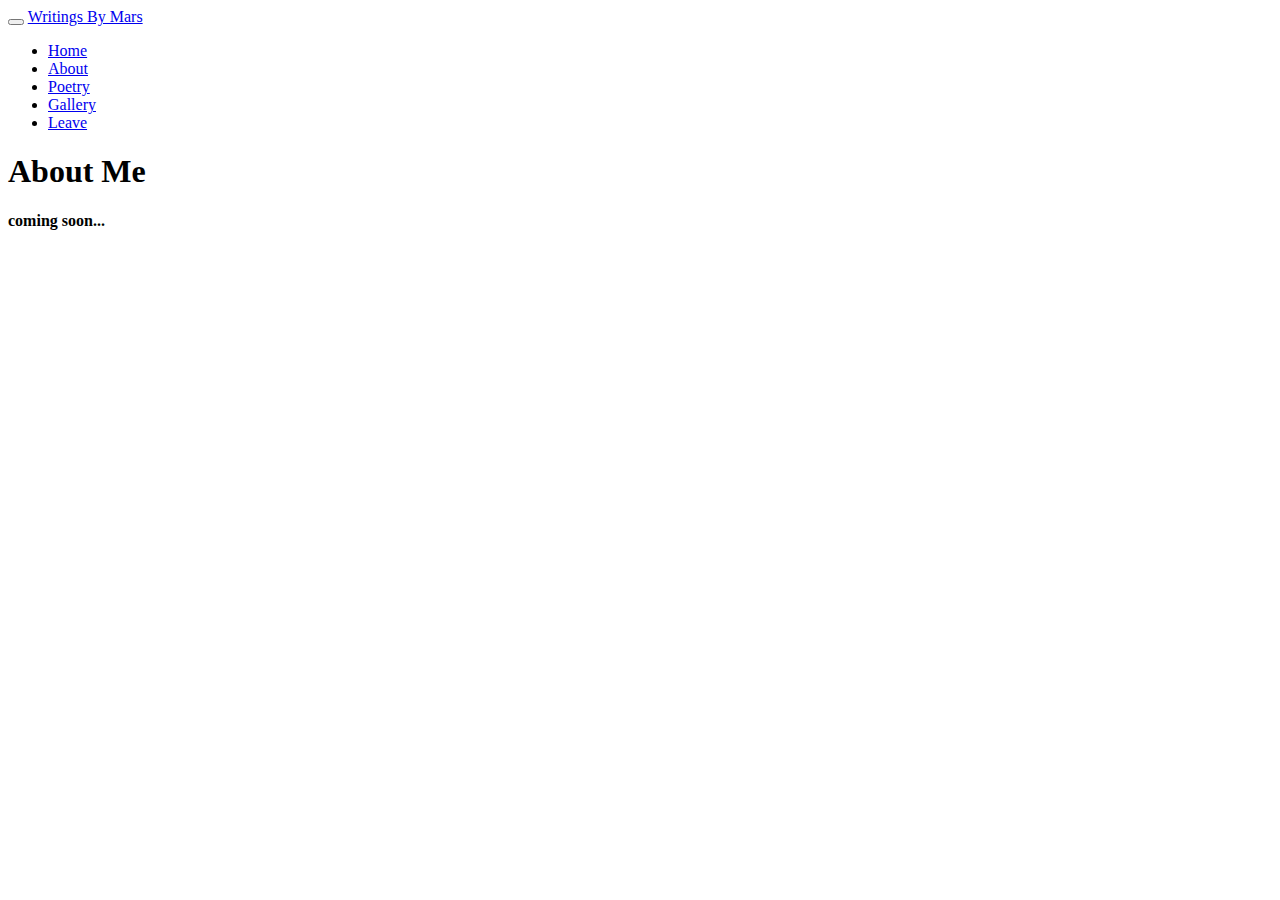
==== about.html @ 782d35fc "alot" ====
<!DOCTYPE html>
<html lang="en">
<head>

<meta charset="UTF-8">
<meta http-equiv="X-UA-Compatible" content="IE=Edge">
<meta name="description" content="">
<meta name="keywords" content="">
<meta name="author" content="">
<meta name="viewport" content="width=device-width, initial-scale=1, maximum-scale=1">

<link rel="apple-touch-icon" sizes="180x180" href="./favicon_io/apple-touch-icon.png">
<link rel="icon" type="image/png" sizes="32x32" href="./favicon_io/favicon-32x32.png">
<link rel="icon" type="image/png" sizes="16x16" href="./favicon_io/favicon-16x16.png">
<link rel="manifest" href="./favicon_io/site.webmanifest">


<title>Writings By Mars</title>

<link rel="stylesheet" href="css/bootstrap.min.css" type="text/css">
<link rel="stylesheet" href="css/font-awesome.min.css">
<link rel="stylesheet" href="css/tester.css"  type="text/css" media="all"> 
<!-- Main css -->
<!--<link rel="stylesheet" href="css/style1.css"> -->
<link href="https://fonts.googleapis.com/css?family=Lora|Merriweather:300,400" rel="stylesheet">
<link rel="preconnect" href="https://fonts.googleapis.com">
<link rel="preconnect" href="https://fonts.gstatic.com" crossorigin>
<link href="https://fonts.googleapis.com/css2?family=Playfair+Display&display=swap" rel="stylesheet">


</head>
<body > 
<section>
<!-- Navigation section  -->

<div class="navbar navbar-default navbar-static-top" role="navigation">
     <div class="container">

          <div class="navbar-header">
               <button class="navbar-toggle" data-toggle="collapse" data-target=".navbar-collapse">
                    <span class="icon icon-bar"></span>
                    <span class="icon icon-bar"></span>
                    <span class="icon icon-bar"></span>
               </button>
               <a href="mainpage.html" class="navbar-brand">Writings By Mars</a>
          </div>
          <div class="collapse navbar-collapse">
               <ul class="nav navbar-nav navbar-right">
                    <li class="active"><a href="mainpage.html">Home</a></li>
                    <li><a href="about.html">About</a></li>
                    <li><a href="poetry.html">Poetry</a></li>
                    <li><a href="gallery.html">Gallery</a></li>
                    <li><a href="index.html">Leave</a></li>
               </ul>
          </div>
     </div>
</div>
<section id="home" class="main-home parallax-section">
     <div class="overlay"></div>
     <div id="particles-js"></div>
     <div class="container">
          <div class="row">

               <div class="col-md-12 col-sm-12">
                    <h1>About Me</h1>
                    <h4>coming soon...</h4>
               </div>

          </div>
     </div>
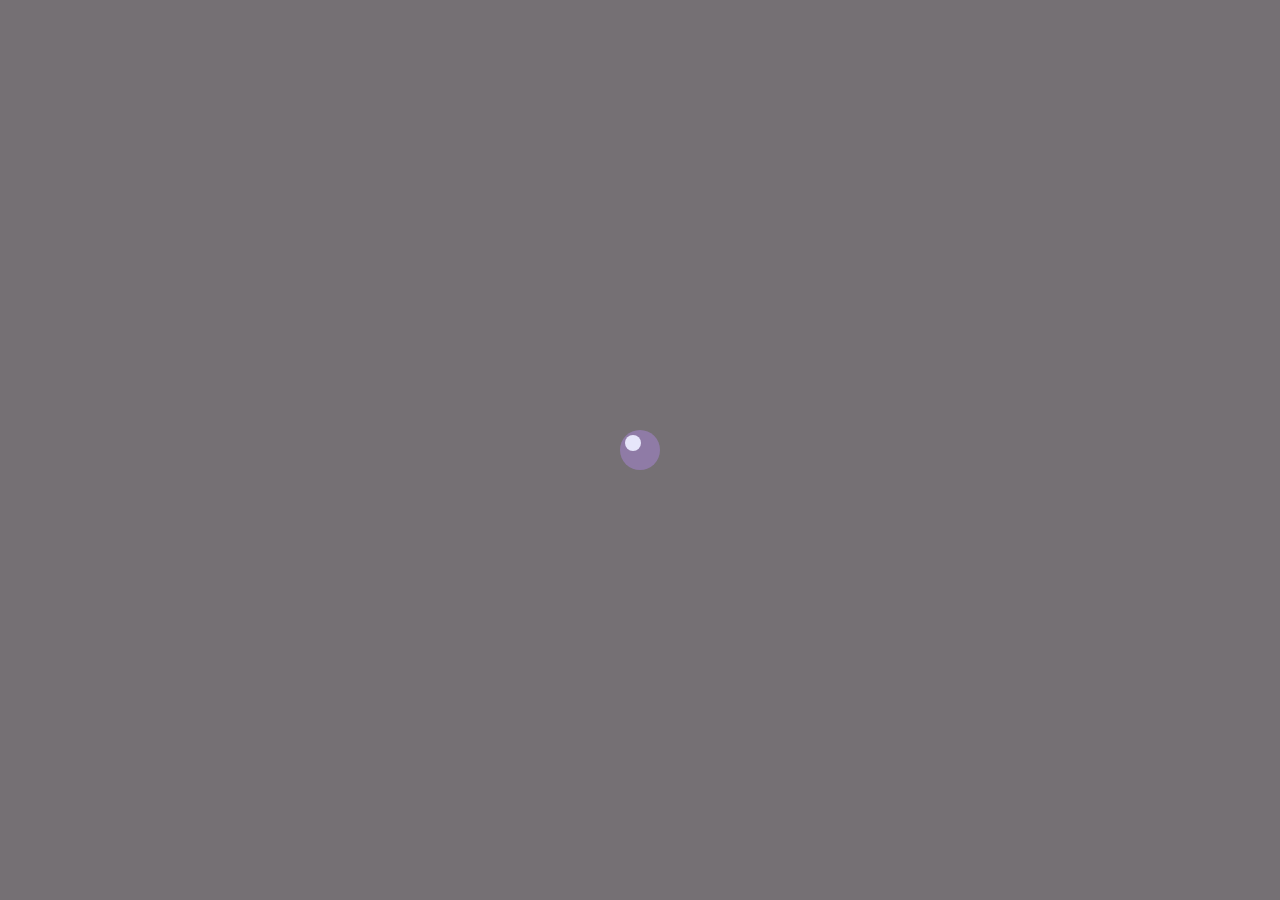
==== commit 2cc11274: "aaa" ====
--- a/about.html
+++ b/about.html
@@ -1,7 +1,7 @@
 <!DOCTYPE html>
 <html lang="en">
 <head>
-
+<meta name="viewport" content="width=device-width, initial-scale=.5, maximum-scale=12.0, minimum-scale=.25, user-scalable=yes"/>
 <meta charset="UTF-8">
 <meta http-equiv="X-UA-Compatible" content="IE=Edge">
 <meta name="description" content="">
@@ -30,6 +30,11 @@
 
 </head>
 <body > 
+     <div class="preloader">
+     <div class="sk-spinner sk-spinner-wordpress">
+          <span class="sk-inner-circle"></span>
+     </div>
+</div>
 <section>
 <!-- Navigation section  -->
 
--- a/css/tester.css
+++ b/css/tester.css
@@ -0,0 +1,690 @@
+@charset "utf-8";
+/*
+Template Name: Geodarn
+Author: <a href="http://www.os-templates.com/">OS Templates</a>
+Author URI: http://www.os-templates.com/
+Licence: Free to use under our free template licence terms
+Licence URI: http://www.os-templates.com/template-terms
+File: Layout CSS
+*/
+
+@import url("fontawesome-4.6.3.min.css");
+@import url("font-awesome.min.css");
+@import url("custom.flexslider.css");
+@import url("framework.css");
+@import url("bootstrap.min.css");
+
+/* Rows
+--------------------------------------------------------------------------------------------------------------- */
+.row0, .row0 a{}
+.row1{border-bottom:1px solid;}
+.row2, .row2 a{}
+.row3, .row3 {padding-top: 40px; padding-bottom: 40px;}
+.row4, .row4 a{}
+.row5, .row5 a{}
+
+
+/* Header
+--------------------------------------------------------------------------------------------------------------- */
+
+
+html{
+  -webkit-font-smoothing: antialiased;
+}
+
+a {
+  color: #4d638c;
+  -webkit-transition: 0.5s;
+  -o-transition: 0.5s;
+  transition: 0.5s;
+  text-decoration: none !important;
+}
+a:hover, a:active, a:focus {
+  color: #4d638c;
+  outline: none;
+}
+
+* {
+  -webkit-box-sizing: border-box;
+  -moz-box-sizing: border-box;
+  box-sizing: border-box;
+}
+
+*:before,
+*:after {
+  -webkit-box-sizing: border-box;
+  -moz-box-sizing: border-box;
+  box-sizing: border-box;
+}
+/*---------------------------------------
+    Home section              
+-----------------------------------------*/
+
+#home {
+    background-size: cover;
+    background-position: center center;
+    color: #ffffff;
+    display: -webkit-box;
+    display: -webkit-flex;
+     display: -ms-flexbox;
+    display: flex;
+    -webkit-box-align: center;
+    -webkit-align-items: center;
+    -ms-flex-align: center;
+     align-items: center;
+    position: relative;
+    text-align: center;
+    font-family: 'Merriweather', serif;
+  font-size: 10px;
+  font-weight: bold;
+}
+
+.main-home {
+  background: url('../images/background2.jpg') no-repeat;
+  height: 50vh;
+}
+
+.main-about {
+  background: url('../images/about-bg.jpg') no-repeat;
+}
+
+.main-single-post {
+  background: url('../images/single-post-bg.jpg') no-repeat;
+}
+
+.main-gallery {
+  background: url('../images/gallery-bg.jpg') no-repeat;
+}
+
+.main-contact {
+  background: url('../images/contact-bg.jpg') no-repeat;
+}
+
+#particles-js {
+  position: absolute;
+  width: 100%;
+  height: 50vh;
+  top: 0;
+  left: 0;
+}
+
+#home h4 {
+  color: #8f7ba6;
+}
+
+#home .btn {
+  background: #ffffff;
+  border: 2px solid #ffffff;
+  border-radius: 100px;
+  color: #444;
+  font-family: 'Merriweather', serif;
+  font-size: 10px;
+  font-weight: bold;
+  letter-spacing: 2px;
+  text-transform: uppercase;
+  padding: 13px 22px;
+  margin-top: 42px;
+  transition: all 0.4s ease-in-out;
+}
+
+#home .btn:hover {
+  background: transparent;
+  border-color: #ffffff;
+  color: #ffffff;
+}
+.overlay {
+  background: rgba(0,0,0,0.7 );
+  width: 100%;
+  height: 100vh;
+  position: absolute;
+  top: 0;
+  left: 0;
+  right: 0;
+  bottom: 0;
+}
+.parallax-section {
+  background-attachment: fixed !important;
+  background-size: cover !important;
+  overflow: hidden;
+}
+
+/*---------------------------------------
+   About section              
+-----------------------------------------*/
+
+#about .col-md-6 {
+  padding-top: 22px;
+  padding-bottom: 32px;
+}
+
+#about .col-md-6 img {
+  padding: 22px 0px 22px 22px;
+}
+
+#about .col-md-4 {
+  padding-bottom: 32px;
+}
+
+#about .col-md-4 img {
+  padding-top: 12px;
+}
+
+
+
+
+/* Page Intro
+--------------------------------------------------------------------------------------------------------------- */
+#pageintro{padding:150px 0;}
+
+#pageintro li article{display:block; max-width:75%; margin:0 auto; text-align:center;}
+#pageintro li article *{margin:0;}
+
+#pageintro li p:first-of-type{margin-bottom:10px; font-style:italic;}
+#pageintro li .heading{margin-bottom:30px; font-size:3rem; word-wrap:break-word;}
+#pageintro li p:nth-of-type(2){line-height:1.5rem;}
+#pageintro li footer{margin-top:40px;}
+
+
+/* Content Area
+--------------------------------------------------------------------------------------------------------------- 
+/*.container{padding:80px 0;}
+
+/* Content 
+.container .content{} */
+
+.services{}
+.services li{margin-bottom:30px;}/* Adds bottom margin to the first three elements only */
+.services article{position:relative; padding:20px 20px 50px; border-bottom:2px solid; text-align:center;}
+.services article .txtwrap{padding:20px; border:1px solid;}
+.services article .txtwrap *{margin:0;}
+.services article .txtwrap i{margin-bottom:50px;}
+.services article .txtwrap .heading{margin-bottom:20px; font-size:1.2rem;}
+.services article footer{display:block; position:absolute; bottom:0; left:0; width:100%; line-height:1;}
+.services article footer a{display:block; width:100%; padding:8px 0; opacity:0;}
+.services article:hover footer a, .services .active article footer a{opacity:1;}
+
+/* Comments 
+#comments ul{margin:0 0 40px 0; padding:0; list-style:none;}
+#comments li{margin:0 0 10px 0; padding:15px;}
+#comments .avatar{float:right; margin:0 0 10px 10px; padding:3px; border:1px solid;}
+#comments address{font-weight:bold;}
+#comments time{font-size:smaller;}
+#comments .comcont{display:block; margin:0; padding:0;}
+#comments .comcont p{margin:10px 5px 10px 0; padding:0;}
+
+#comments form{display:block; width:100%;}
+#comments input, #comments textarea{width:100%; padding:10px; border:1px solid;}
+#comments textarea{overflow:auto;}
+#comments div{margin-bottom:15px;}
+#comments input[type="submit"], #comments input[type="reset"]{display:inline-block; width:auto; min-width:150px; margin:0; padding:8px 5px; cursor:pointer;}
+
+/* Sidebar 
+.container .sidebar{}
+
+.sidebar .sdb_holder{margin-bottom:50px;}
+.sidebar .sdb_holder:last-child{margin-bottom:0;} */
+
+
+/* Footer
+--------------------------------------------------------------------------------------------------------------- */
+#footer{padding:80px 0;}
+
+#footer form{display:block; position:relative; width:100%;}
+#footer form legend{display:block; margin-bottom:5px;}
+#footer form div{position:relative;}
+#footer input, #footer button{display:block; height:36px; border:none;}
+#footer input{width:100%; min-width:180px; padding:5px 40px 5px 15px;}
+#footer button{position:absolute; top:1px; right:1px; width:32px; height:34px; font-size:16px; cursor:pointer;}
+#footer button em{display:none;}
+
+
+
+/* Breadcrumb */
+#breadcrumb{padding:120px 0 15px;}
+#breadcrumb ul{margin:0; padding:0; list-style:none; text-transform:uppercase;}
+#breadcrumb li{display:inline-block; margin:0 6px 0 0; padding:0;}
+#breadcrumb li a{display:block; position:relative; margin:0; padding:0 12px 0 0; font-size:12px;}
+#breadcrumb li a::after{top:3px; right:0; content:"\f101";}
+#breadcrumb li:last-child a{margin:0; padding:0;}
+#breadcrumb li:last-child a::after{display:none;}
+
+
+/* Pagination */
+.pagination{display:block; width:100%; text-align:center; clear:both;}
+.pagination li{display:inline-block; margin:0 2px 0 0;}
+.pagination li:last-child{margin-right:0;}
+.pagination a, .pagination strong{display:block; padding:8px 11px; border:1px solid; background-clip:padding-box; font-weight:normal;}
+
+
+/* Tables
+--------------------------------------------------------------------------------------------------------------- */
+table, th, td{border:1px solid; border-collapse:collapse; vertical-align:top;}
+table, th{table-layout:auto;}
+table{width:100%; margin-bottom:15px;}
+th, td{padding:5px 8px;}
+td{border-width:0 1px;}
+
+
+/* Gallery
+--------------------------------------------------------------------------------------------------------------- */
+#gallery{display:block; width:100%; margin-bottom:50px;}
+#gallery figure figcaption{display:block; width:100%; clear:both;}
+#gallery li{margin-bottom:30px;}
+
+
+/* Font Awesome Social Icons
+--------------------------------------------------------------------------------------------------------------- */
+.faico{margin:0; padding:0; list-style:none;}
+.faico li{display:inline-block; float:left; margin:0 10px 0 0; padding:0; line-height:normal;}
+.faico li:last-child{margin-right:0;}
+.faico a{display:block; font-size:14px; text-align:center;}
+
+.faico a{color:inherit; background-color:transparent;}
+.faicon-dribble:hover{color:#EA4C89;}
+.faicon-facebook:hover{color:#3B5998;}
+.faicon-google-plus:hover{color:#DB4A39;}
+.faicon-linkedin:hover{color:#0E76A8;}
+.faicon-pinterest:hover{color:#C8232C;}
+.faicon-rss:hover{color:#EE802F;}
+.faicon-twitter:hover{color:#00ACEE;}
+
+
+/* ------------------------------------------------------------------------------------------------------------ */
+/* ------------------------------------------------------------------------------------------------------------ */
+/* ------------------------------------------------------------------------------------------------------------ */
+/* ------------------------------------------------------------------------------------------------------------ */
+/* ------------------------------------------------------------------------------------------------------------ */
+
+
+/* Colours
+--------------------------------------------------------------------------------------------------------------- */
+body{color:#A6A6A6; background-color:#26272B;}
+a{color:#8f7ba6;}
+a:active, a:focus{background:transparent;}/* IE10 + 11 Bugfix - prevents grey background */
+hr, .borderedbox{border-color:#D7D7D7;}
+label span{color:#FF0000; background-color:inherit;}
+input:focus, textarea:focus, *:required:focus{border-color:#8f7ba6;}
+.overlay2{color:#FFFFFF; background-color:inherit;}
+.overlay2::after{color:inherit; background-color:rgba(0,0,0,.55);}
+
+.btn, .btn.inverse:hover{color:#FFFFFF; background-color:#8f7ba6; border-color:#8f7ba6;}
+.btn:hover, .btn.inverse{color:inherit; background-color:transparent; border-color:inherit;}
+
+
+/* Rows */
+.row0, .row0 a{}
+.row1{border-color:rgba(255,255,255,.1);}
+.row2{color:#A6A6A6;}
+.row3{color:#261c0a; background-color:#757074;}
+.row4.overlay{color:#A6A6A6; background-color:#151517;}
+.row5, .row5 a{color:#A6A6A6; background-color:#26272B;}
+
+
+/* Header */
+#header #logo a{color:inherit;}
+
+
+/* Content Area */
+.services article{color:inherit; border-color:#8f7ba6;}
+.services article .txtwrap{border-color:transparent;}
+.services article:hover .txtwrap, .services .active article .txtwrap{color:#FFFFFF; border-color:#D7D7D7;}
+.services article footer a{color:#000; background-color:#8f7ba6;}
+
+#shout .heading{color:#FFFFFF; background:inherit;}
+
+
+footer-container .footer-container {
+    background: #000;
+    color: #ffffff;
+    padding: 80px 0px;
+    position: relative;
+    font-family: 'Merriweather', serif;
+}
+
+footer-container .footer-container .col-md-4 .fa {
+  color: #ffffff;
+  padding-right: 8px;
+}
+
+footer-container .footer-container hr {
+  border-color: #121212;
+  margin-top: 62px;
+  margin-bottom: 42px;
+}
+
+footer-container .footer-container .footer-copyright {
+  padding-top: 12px;
+}
+
+
+
+/* Tables + Comments */
+table, th, td, #comments .avatar, #comments input, #comments textarea{border-color:#D7D7D7;}
+#comments input:focus, #comments textarea:focus, #comments *:required:focus{border-color:#8f7ba6;}
+th{color:#FFFFFF; background-color:#373737;}
+tr, #comments li, #comments input[type="submit"], #comments input[type="reset"]{color:inherit; background-color:#FBFBFB;}
+tr:nth-child(even), #comments li:nth-child(even){color:inherit; background-color:#F7F7F7;}
+table a, #comments a{background-color:inherit;}
+
+
+/* ------------------------------------------------------------------------------------------------------------ */
+/* ------------------------------------------------------------------------------------------------------------ */
+/* ------------------------------------------------------------------------------------------------------------ */
+/* ------------------------------------------------------------------------------------------------------------ */
+/* ------------------------------------------------------------------------------------------------------------ */
+
+
+/* Media Queries
+--------------------------------------------------------------------------------------------------------------- */
+@-ms-viewport{width:device-width;}
+
+
+/* Max Wrapper Width - Laptop, Desktop etc.
+--------------------------------------------------------------------------------------------------------------- */
+@media screen and (min-width:978px){
+	.hoc{max-width:978px;}
+}
+
+/*---------------------------------------
+    Preloader section              
+-----------------------------------------*/
+
+.preloader {
+  position: fixed;
+  top: 0;
+  left: 0;
+  width: 100%;
+  height: 100%;
+  z-index: 99999;
+  display: flex;
+  flex-flow: row nowrap;
+  justify-content: center;
+  align-items: center;
+  background: none repeat scroll 0 0 #757074;
+}
+
+.sk-spinner-wordpress.sk-spinner {
+  background-color: #8f7ba6;
+  width: 40px;
+  height: 40px;
+  border-radius: 40px;
+  position: relative;
+  -webkit-animation: sk-innerCircle 1s linear infinite;
+  animation: sk-innerCircle 1s linear infinite; 
+}
+
+.sk-spinner-wordpress .sk-inner-circle {
+  display: block;
+  background-color: lavender;
+  width: 16px;
+  height: 16px;
+  position: absolute;
+  border-radius: 8px;
+  top: 5px;
+  left: 5px; 
+}
+
+@-webkit-keyframes sk-innerCircle {
+  0% {
+    -webkit-transform: rotate(0);
+            transform: rotate(0); }
+
+  100% {
+    -webkit-transform: rotate(360deg);
+            transform: rotate(360deg); } }
+
+@keyframes sk-innerCircle {
+  0% {
+    -webkit-transform: rotate(0);
+            transform: rotate(0); }
+
+  100% {
+    -webkit-transform: rotate(360deg);
+            transform: rotate(360deg); } }
+
+
+/* Mobile Devices
+--------------------------------------------------------------------------------------------------------------- */
+@media screen and (max-width:900px){
+	.hoc{max-width:90%;}
+
+	#header{padding:30px 0 15px;}
+	#header #logo{margin:0;}
+
+	#mainav{}
+	#mainav ul{display:none;}
+	#mainav form{display:block;}
+
+	#breadcrumb{}
+
+	.container{}
+	#comments input[type="reset"]{margin-top:10px;}
+	.pagination li{display:inline-block; margin:0 5px 5px 0;}
+
+	#footer{}
+
+	#copyright{}
+	#copyright p:first-of-type{margin-bottom:10px;}
+}
+
+
+@media screen and (max-width:750px){
+	.imgl, .imgr{display:inline-block; float:none; margin:0 0 10px 0;}
+	.fl_left, .fl_right{display:block; float:none;}
+	.one_half, .one_third, .two_third, .one_quarter, .two_quarter, .three_quarter{display:block; float:none; width:auto; margin:0 0 30px 0; padding:0;}
+
+	#topbar, #header{text-align:center;}
+
+	#header #logo{margin-bottom:15px;}
+
+	#shout footer{margin-bottom:0;}
+
+	#footer{padding-bottom:50px;}
+}
+
+
+/* Other
+--------------------------------------------------------------------------------------------------------------- */
+@media screen and (max-width:650px){
+	.scrollable{display:block; width:100%; margin:0 0 30px 0; padding:0 0 15px 0; overflow:auto; overflow-x:scroll;}
+	.scrollable table{margin:0; padding:0; white-space:nowrap;}
+
+	.inline li{display:block; margin-bottom:10px;}
+	.pushright li{margin-right:0;}
+
+	.font-x2{font-size:1.4rem;}
+	.font-x3{font-size:1.6rem;}
+
+	#pageintro li article{max-width:none; width:100%;}
+	#pageintro li .heading{font-size:1.6rem;}
+}
+
+
+/*---------------------------------------
+    Main Navigation             
+-----------------------------------------*/
+
+.navbar-default {
+    background: #757074;
+    margin: 0 !important;
+    padding: 18px 0;
+}
+
+.navbar-default .navbar-brand {
+  color: #555;
+  font-family: 'Merriweather', serif;
+  font-weight: bold;
+  text-transform: uppercase;
+  letter-spacing: 4px;
+  margin: 0;
+}
+
+.navbar-default .navbar-nav li a {
+    color: #555;
+    font-size: 16px;
+    letter-spacing: 1px;
+    -webkit-transition: all 0.4s ease-in-out;
+    transition: all 0.4s ease-in-out;
+    padding-right: 22px;
+    padding-left: 22px;
+}
+
+.navbar-default .navbar-nav > li a:hover {
+    color: #8f7ba6 !important;
+}
+
+.navbar-default .navbar-nav > li > a:hover,
+.navbar-default .navbar-nav > li > a:focus {
+    color: #606066;
+    background-color: transparent;
+}
+
+.navbar-default .navbar-nav li a:hover,
+ .navbar-default .navbar-nav .active > a {
+    color: #8f7ba6;
+  }
+
+.navbar-default .navbar-nav > .active > a,
+.navbar-default .navbar-nav > .active > a:hover,
+.navbar-default .navbar-nav > .active > a:focus {
+    color: #8f7ba6;
+    background-color: transparent;
+}
+
+.navbar-default .navbar-toggle {
+     border: none;
+     padding-top: 10px;
+  }
+
+.navbar-default .navbar-toggle .icon-bar {
+    background: #8f7ba6;
+    border-color: transparent;
+  }
+
+.navbar-default .navbar-toggle:hover,
+.navbar-default .navbar-toggle:focus { 
+  background-color: transparent;
+}
+
+/* Back top */
+.go-top {
+  background-color: #ffffff;
+  box-shadow: 1px 1.732px 12px 0px rgba( 0, 0, 0, .14 ), 1px 1.732px 3px 0px rgba( 0, 0, 0, .12 );
+  transition : all 1s ease;
+  bottom: 2em;
+  right: 2em;
+  color: #333;
+  font-size: 24px;
+  display: none;
+  position: fixed;
+  text-decoration: none;
+  width: 40px;
+  height: 40px;
+  line-height: 38px;
+  text-align: center;
+  border-radius: 100%;
+}
+
+.go-top:hover {
+    background: #8f7ba6;
+    color: #ffffff;
+}
+
+
+
+/*---------------------------------------
+   Social icon             
+-----------------------------------------*/
+
+.social-icon {
+    position: relative;
+    padding: 0;
+    margin: 0;
+    text-align: center;
+}
+
+.social-icon li {
+    display: inline-block;
+    list-style: none;
+}
+
+.social-icon li a {
+    border: 2px solid #292929;
+    color: #292929;
+    border-radius: 100px;
+    cursor: pointer;
+    font-size: 16px;
+    text-decoration: none;
+    transition: all 0.4s ease-in-out;
+    width: 50px;
+    height: 50px;
+    line-height: 50px;
+    text-align: center;
+    vertical-align: middle;
+    position: relative;
+    margin: 22px 12px 10px 12px;
+}
+
+.social-icon li a:hover {
+    border-color: #8f7ba6;
+    color: #8f7ba6;
+    transform: scale(1.1);
+}
+
+
+
+/*---------------------------------------
+   Mobile Responsive         
+-----------------------------------------*/
+
+@media (max-width: 980px) {
+
+  .main-about,
+  .main-single-post,  
+  .main-gallery,
+  .main-contact {
+    height: 35vh;
+  }
+
+}
+
+
+@media (max-width: 768px) {
+
+  h1 {
+    font-size: 52px;
+  }
+
+  h2 {
+    font-size: 26px;
+  }
+
+  #about .col-md-6 img {
+    padding-left: 0px;
+  }
+
+  #blog-single-post .blog-single-post-image img {
+    padding-bottom: 22px;
+  }
+
+  footer-container .footer-container .col-md-4 {
+    padding-top: 22px;
+  }
+
+}
+
+
+@media (max-width: 650px) {
+
+  h1 {
+    font-size: 42px;
+  }
+
+  #about, #gallery,
+  #contact,
+  #blog, #blog-single-post {
+    padding-top: 60px;
+    padding-bottom: 60px;
+  }
+
+}
--- a/css/style1.css
+++ b/css/style1.css
@@ -0,0 +1,784 @@
+/*
+
+Template 2085 Neuron
+
+http://www.tooplate.com/view/2085-neuron
+
+*/
+@import url("bootstrap.min.css");
+body {
+		background: #757074;
+    font-family: 'Lora', serif;
+    font-style: normal;
+		font-weight: 300;
+    overflow-x: hidden;
+}
+
+
+/*---------------------------------------
+    Typorgraphy              
+-----------------------------------------*/
+
+h1,h2,h3,h4,h5,h6 {
+  font-family: 'Merriweather', serif;
+  font-style: normal;
+  font-weight: bold;
+  letter-spacing: 0.5px;
+}
+
+h1 {
+    font-size: 62px;
+    padding-bottom: 14px;
+    margin-bottom: 0px;
+}
+
+h2 {
+  font-size: 32px;
+}
+
+h2,h3 {
+  padding-bottom: 6px;
+}
+
+h3 {
+  font-size: 26px;
+}
+
+h4 {
+  color: #666;
+  font-size: 12px;
+  font-weight: normal;
+  letter-spacing: 2px;
+}
+
+p {
+    color: #000;
+    font-size: 15px;
+    font-weight: 300;
+    line-height: 26px;
+    letter-spacing: 0.2px;
+}
+
+.btn-success:focus {
+  background-color: #000;
+  border-color: transparent;
+}
+
+
+/*---------------------------------------
+    General               
+-----------------------------------------*/
+
+html{
+  -webkit-font-smoothing: antialiased;
+}
+
+a {
+  color: #4d638c;
+  -webkit-transition: 0.5s;
+  -o-transition: 0.5s;
+  transition: 0.5s;
+  text-decoration: none !important;
+}
+a:hover, a:active, a:focus {
+  color: #4d638c;
+  outline: none;
+}
+
+* {
+  -webkit-box-sizing: border-box;
+  -moz-box-sizing: border-box;
+  box-sizing: border-box;
+}
+
+*:before,
+*:after {
+  -webkit-box-sizing: border-box;
+  -moz-box-sizing: border-box;
+  box-sizing: border-box;
+}
+
+#about, 
+#gallery,
+#contact,
+#blog, 
+#blog-single-post {
+  padding-top: 60px;
+  padding-bottom: 80px;
+}
+
+.main-about,
+.main-single-post,
+.main-gallery,
+.main-contact {
+  height: 65vh;
+}
+
+.overlay {
+  background: rgba(0,0,0,0.7 );
+  width: 100%;
+  height: 100vh;
+  position: absolute;
+  top: 0;
+  left: 0;
+  right: 0;
+  bottom: 0;
+}
+
+.parallax-section {
+  background-attachment: fixed !important;
+  background-size: cover !important;
+  overflow: hidden;
+}
+
+
+/*---------------------------------------
+    Preloader section              
+-----------------------------------------*/
+
+.preloader {
+  position: fixed;
+  top: 0;
+  left: 0;
+  width: 100%;
+  height: 100%;
+  z-index: 99999;
+  display: flex;
+  flex-flow: row nowrap;
+  justify-content: center;
+  align-items: center;
+  background: none repeat scroll 0 0 #757074;
+}
+
+.sk-spinner-wordpress.sk-spinner {
+  background-color: #8f7ba6;
+  width: 40px;
+  height: 40px;
+  border-radius: 40px;
+  position: relative;
+  -webkit-animation: sk-innerCircle 1s linear infinite;
+  animation: sk-innerCircle 1s linear infinite; 
+}
+
+.sk-spinner-wordpress .sk-inner-circle {
+  display: block;
+  background-color: lavender;
+  width: 16px;
+  height: 16px;
+  position: absolute;
+  border-radius: 8px;
+  top: 5px;
+  left: 5px; 
+}
+
+@-webkit-keyframes sk-innerCircle {
+  0% {
+    -webkit-transform: rotate(0);
+            transform: rotate(0); }
+
+  100% {
+    -webkit-transform: rotate(360deg);
+            transform: rotate(360deg); } }
+
+@keyframes sk-innerCircle {
+  0% {
+    -webkit-transform: rotate(0);
+            transform: rotate(0); }
+
+  100% {
+    -webkit-transform: rotate(360deg);
+            transform: rotate(360deg); } }
+
+
+
+/*---------------------------------------
+    Main Navigation             
+-----------------------------------------*/
+
+.navbar-default {
+    background: #757074;
+    margin: 0 !important;
+    padding: 18px 0;
+}
+
+.navbar-default .navbar-brand {
+  color: #555;
+  font-family: 'Merriweather', serif;
+  font-weight: bold;
+  text-transform: uppercase;
+  letter-spacing: 4px;
+  margin: 0;
+}
+
+.navbar-default .navbar-nav li a {
+    color: #555;
+    font-size: 16px;
+    letter-spacing: 1px;
+    -webkit-transition: all 0.4s ease-in-out;
+    transition: all 0.4s ease-in-out;
+    padding-right: 22px;
+    padding-left: 22px;
+}
+
+.navbar-default .navbar-nav > li a:hover {
+    color: #8f7ba6 !important;
+}
+
+.navbar-default .navbar-nav > li > a:hover,
+.navbar-default .navbar-nav > li > a:focus {
+    color: #606066;
+    background-color: transparent;
+}
+
+.navbar-default .navbar-nav li a:hover,
+ .navbar-default .navbar-nav .active > a {
+    color: #8f7ba6;
+  }
+
+.navbar-default .navbar-nav > .active > a,
+.navbar-default .navbar-nav > .active > a:hover,
+.navbar-default .navbar-nav > .active > a:focus {
+    color: #8f7ba6;
+    background-color: transparent;
+}
+
+.navbar-default .navbar-toggle {
+     border: none;
+     padding-top: 10px;
+  }
+
+.navbar-default .navbar-toggle .icon-bar {
+    background: #8f7ba6;
+    border-color: transparent;
+  }
+
+.navbar-default .navbar-toggle:hover,
+.navbar-default .navbar-toggle:focus { 
+  background-color: transparent;
+}
+
+
+
+/*---------------------------------------
+    Home section              
+-----------------------------------------*/
+
+#home {
+    background-size: cover;
+    background-position: center center;
+    color: #ffffff;
+    display: -webkit-box;
+    display: -webkit-flex;
+     display: -ms-flexbox;
+    display: flex;
+    -webkit-box-align: center;
+    -webkit-align-items: center;
+    -ms-flex-align: center;
+     align-items: center;
+    position: relative;
+    text-align: center;
+
+}
+
+.main-home {
+  background: url('../images/background.jpg') no-repeat;
+  height: 100vh;
+}
+
+.main-about {
+  background: url('../images/about-bg.jpg') no-repeat;
+}
+
+.main-single-post {
+  background: url('../images/single-post-bg.jpg') no-repeat;
+}
+
+.main-gallery {
+  background: url('../images/gallery-bg.jpg') no-repeat;
+}
+
+.main-contact {
+  background: url('../images/contact-bg.jpg') no-repeat;
+}
+
+#particles-js {
+  position: absolute;
+  width: 100%;
+  height: 100vh;
+  top: 0;
+  left: 0;
+}
+
+#home h4 {
+  color: #8f7ba6;
+}
+
+#home .btn {
+  background: #ffffff;
+  border: 2px solid #ffffff;
+  border-radius: 100px;
+  color: #444;
+  font-family: 'Merriweather', serif;
+  font-size: 10px;
+  font-weight: bold;
+  letter-spacing: 2px;
+  text-transform: uppercase;
+  padding: 13px 22px;
+  margin-top: 42px;
+  transition: all 0.4s ease-in-out;
+}
+
+#home .btn:hover {
+  background: transparent;
+  border-color: #ffffff;
+  color: #ffffff;
+}
+
+
+/*---------------------------------------
+   About section              
+-----------------------------------------*/
+
+#about .col-md-6 {
+  padding-top: 22px;
+  padding-bottom: 32px;
+}
+
+#about .col-md-6 img {
+  padding: 22px 0px 22px 22px;
+}
+
+#about .col-md-4 {
+  padding-bottom: 32px;
+}
+
+#about .col-md-4 img {
+  padding-top: 12px;
+}
+
+
+
+/*---------------------------------------
+   Gallery section              
+-----------------------------------------*/
+
+#gallery span {
+  display: block;
+  padding-bottom: 32px;
+}
+
+#gallery .col-md-6 {
+  padding-left: 0px;
+  padding-right: 0px;
+}
+
+#gallery .gallery-thumb {
+  background-color: #ffffff;
+  box-shadow: 0px 1px 2px 0px rgba(90, 91, 95, 0.15);
+  cursor: pointer;
+  display: block;
+  position: relative;
+  top: 0px;
+  transition: all 0.4s ease-in-out;
+}
+
+#gallery .gallery-thumb:hover {
+  box-shadow: 0px 16px 22px 0px rgba(90, 91, 95, 0.3);
+  top: -5px;
+}
+
+#gallery .gallery-thumb img {
+  width: 100%;
+}
+
+#gallery .col-md-12 p {
+  padding-top: 22px;
+  text-align: center;
+}
+
+
+
+/*---------------------------------------
+   Contact section              
+-----------------------------------------*/
+
+#contact .col-md-4 {
+  padding-left: 0px;
+}
+
+#contact .col-md-12 {
+  padding-left: 0;
+}
+
+#contact form {
+  padding-top: 32px;
+}
+
+#contact .form-control {
+  border: 2px solid #f0f0f0;
+  box-shadow: none;
+  margin-top: 10px;
+  margin-bottom: 10px;
+  transition: all 0.4s ease-in-out;
+}
+
+#contact .form-control:hover {
+  border-color: #555;
+}
+
+#contact input {
+  height: 50px;
+}
+
+#contact input[type="submit"] {
+  background: #8f7ba6;
+  border-radius: 100px;
+  border: none;
+  color: #ffffff;
+  font-weight: bold;
+  transition: all 0.4s ease-in-out;
+}
+
+#contact input[type="submit"]:hover {
+  background: #333;
+}
+
+
+
+/*---------------------------------------
+   Blog section              
+-----------------------------------------*/
+
+.blog-post-thumb {
+  border-bottom: 1px solid #f0f0f0;
+  padding-top: 32px;
+  padding-bottom: 62px;
+  margin-bottom: 32px;
+}
+
+.blog-post-thumb:last-child {
+  border-bottom: 0px;
+  padding-bottom: 32px;
+  margin-bottom: 0px;
+}
+
+.blog-post-image,
+.blog-post-video {
+  padding-top: 22px;
+  padding-bottom: 22px;
+  width: 100%;
+}
+
+#about img,
+.blog-post-image img {
+  border-radius: 1px;
+}
+
+.blog-post-title a {
+  color: #222;
+}
+
+.blog-post-title a:hover {
+  color: #8f7ba6;
+}
+
+.blog-post-format {
+  padding-bottom: 22px;
+}
+
+.blog-post-format span {
+  letter-spacing: 0.5px;
+  padding-right: 12px;
+}
+
+.blog-post-format span a {
+  color: #333;
+}
+
+.blog-post-format span img {
+  display: inline-block;
+  width: 42px;
+  margin-right: 4px;
+}
+
+.blog-post-des blockquote {
+  margin: 22px;
+}
+
+.blog-post-des .btn {
+  border-radius: 100px;
+  color: #777;
+  font-weight: bold;
+  letter-spacing: 1px;
+  padding: 14px 28px;
+  margin-top: 26px;
+  transition: all 0.4s ease-in-out;
+}
+
+.blog-post-des .btn:hover {
+  background: #8f7ba6;
+  border-color: transparent;
+  color: #ffffff;
+}
+
+.blog-author {
+  border-top: 1px solid #f0f0f0;
+  border-bottom: 1px solid #f0f0f0;
+  padding-top: 32px;
+  padding-bottom: 32px;
+  margin-top: 42px;
+  margin-bottom: 42px;
+}
+
+.blog-author .media img {
+  display: inline-block;
+  width: 90px;
+  margin-right: 12px;
+}
+
+.blog-author .media a,
+.blog-comment .media h3 {
+  color: #444;
+  font-size: 18px;
+  letter-spacing: 1px;
+}
+
+.blog-comment {
+  border-bottom: 1px solid #f0f0f0;
+  padding-bottom: 32px;
+  margin-bottom: 42px;
+}
+
+.blog-comment .media:nth-child(2) {
+  padding-top: 22px;
+}
+
+.blog-comment .media img {
+  width: 82px;
+  margin-right: 12px;
+}
+
+.blog-comment .media h3 {
+  display: inline-block;
+  padding-right: 14px;
+}
+
+
+.blog-comment-form h3 {
+  padding-bottom: 18px;
+}
+
+#about .col-md-6, #about .col-md-4,
+.blog-comment-form .col-md-4 {
+  padding-left: 0px;
+}
+
+.blog-comment-form .form-control {
+  box-shadow: none;
+  border: 2px solid #f0f0f0;
+  margin-top: 10px;
+  margin-bottom: 10px;
+  transition: all 0.4s ease-in-out;
+}
+
+.blog-comment-form .form-control:hover {
+  border-color: #555;
+}
+
+.blog-comment-form input {
+  height: 45px;
+}
+
+.blog-comment-form input[type="submit"] {
+  background: #8f7ba6;
+  border-radius: 100px;
+  border: none;
+  color: #ffffff;
+  font-weight: bold;
+  transition: all 0.4s ease-in-out;
+}
+
+.blog-comment-form input[type="submit"]:hover {
+  background: #333;
+  border-color: transparent;
+  color: #ffffff;
+}
+
+
+
+/*---------------------------------------
+   Blog Single Post section              
+-----------------------------------------*/
+
+#blog-single-post .blog-single-post-image {
+  padding-top: 22px;
+}
+
+#blog-single-post .blog-single-post-image .col-md-4 {
+  padding-left: 0px;
+  padding-right: 0px;
+  padding-bottom: 22px;
+}
+
+#blog-single-post .blog-single-post-image img {
+  border-radius: 1px;
+  padding-right: 12px;
+}
+
+#blog-single-post .blog-post-des h3 {
+  padding-top: 16px;
+}
+
+
+
+/*---------------------------------------
+   Footer section              
+-----------------------------------------*/
+
+footer-container .footer-container {
+    background: #000;
+    color: #ffffff;
+    padding: 80px 0px;
+    position: relative;
+}
+
+footer-container .footer-container .col-md-4 .fa {
+  color: #ffffff;
+  padding-right: 8px;
+}
+
+footer-container .footer-container hr {
+  border-color: #121212;
+  margin-top: 62px;
+  margin-bottom: 42px;
+}
+
+footer-container .footer-container .footer-copyright {
+  padding-top: 12px;
+}
+
+
+
+/* Back top */
+.go-top {
+  background-color: #ffffff;
+  box-shadow: 1px 1.732px 12px 0px rgba( 0, 0, 0, .14 ), 1px 1.732px 3px 0px rgba( 0, 0, 0, .12 );
+  transition : all 1s ease;
+  bottom: 2em;
+  right: 2em;
+  color: #333;
+  font-size: 24px;
+  display: none;
+  position: fixed;
+  text-decoration: none;
+  width: 40px;
+  height: 40px;
+  line-height: 38px;
+  text-align: center;
+  border-radius: 100%;
+}
+
+.go-top:hover {
+    background: #8f7ba6;
+    color: #ffffff;
+}
+
+
+
+/*---------------------------------------
+   Social icon             
+-----------------------------------------*/
+
+.social-icon {
+    position: relative;
+    padding: 0;
+    margin: 0;
+    text-align: center;
+}
+
+.social-icon li {
+    display: inline-block;
+    list-style: none;
+}
+
+.social-icon li a {
+    border: 2px solid #292929;
+    color: #292929;
+    border-radius: 100px;
+    cursor: pointer;
+    font-size: 16px;
+    text-decoration: none;
+    transition: all 0.4s ease-in-out;
+    width: 50px;
+    height: 50px;
+    line-height: 50px;
+    text-align: center;
+    vertical-align: middle;
+    position: relative;
+    margin: 22px 12px 10px 12px;
+}
+
+.social-icon li a:hover {
+    border-color: #8f7ba6;
+    color: #8f7ba6;
+    transform: scale(1.1);
+}
+
+
+
+/*---------------------------------------
+   Mobile Responsive         
+-----------------------------------------*/
+
+@media (max-width: 980px) {
+
+  .main-about,
+  .main-single-post,  
+  .main-gallery,
+  .main-contact {
+    height: 35vh;
+  }
+
+}
+
+
+@media (max-width: 768px) {
+
+  h1 {
+    font-size: 52px;
+  }
+
+  h2 {
+    font-size: 26px;
+  }
+
+  #about .col-md-6 img {
+    padding-left: 0px;
+  }
+
+  #blog-single-post .blog-single-post-image img {
+    padding-bottom: 22px;
+  }
+
+  footer-container .footer-container .col-md-4 {
+    padding-top: 22px;
+  }
+
+}
+
+
+@media (max-width: 650px) {
+
+  h1 {
+    font-size: 42px;
+  }
+
+  #about, #gallery,
+  #contact,
+  #blog, #blog-single-post {
+    padding-top: 60px;
+    padding-bottom: 60px;
+  }
+
+}
+
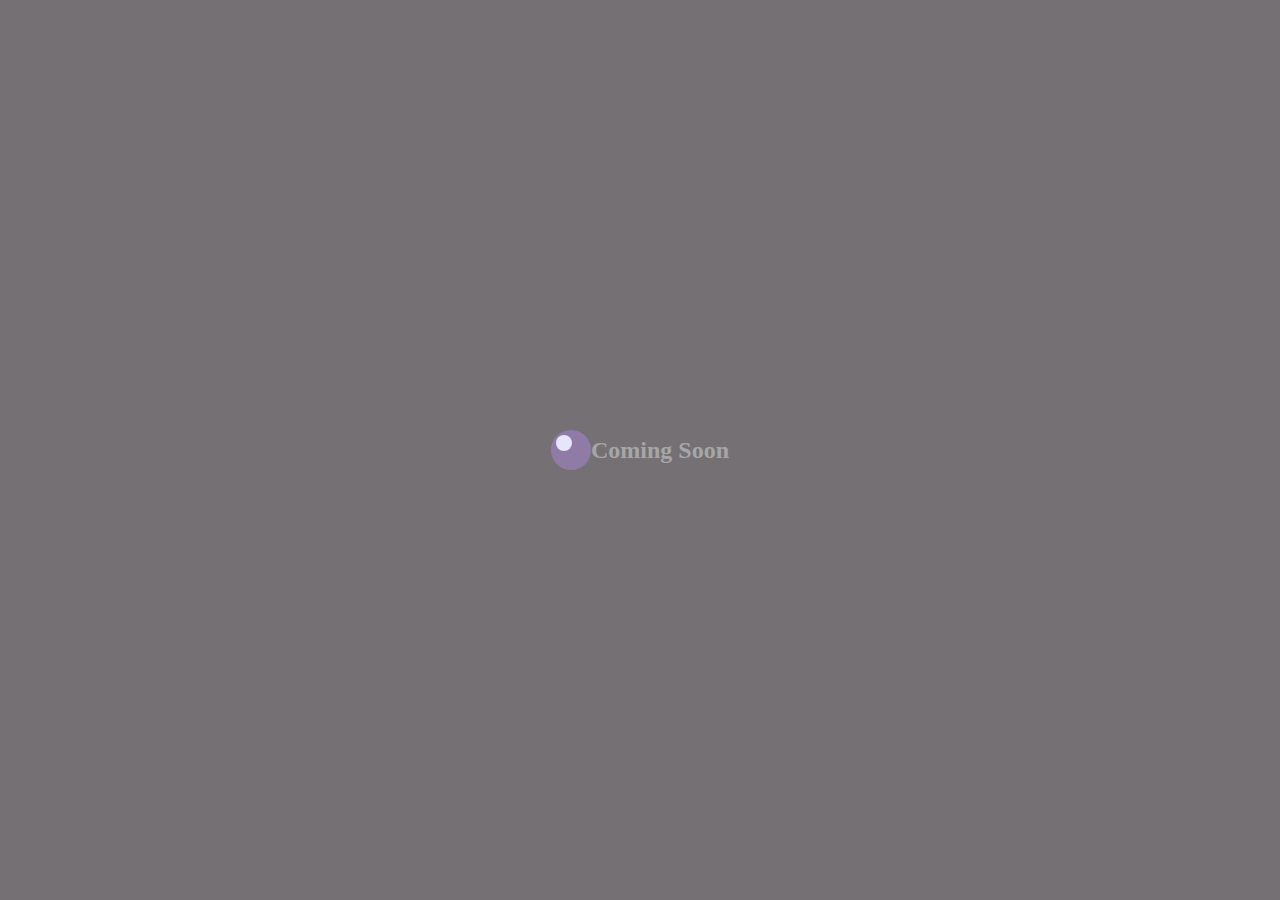
==== commit ac2e8d6e: "coming soon" ====
--- a/about.html
+++ b/about.html
@@ -29,12 +29,15 @@
 
 
 </head>
-<body > 
-     <div class="preloader">
+<body> 
+   <div class="preloader">
      <div class="sk-spinner sk-spinner-wordpress">
           <span class="sk-inner-circle"></span>
-     </div>
+
+     </div> 
+     <h2>  Coming Soon</h2>
 </div>
+
 <section>
 <!-- Navigation section  -->
 
@@ -72,4 +75,9 @@
                </div>
 
           </div>
-     </div>+     </div>
+
+</section>
+</section>
+</body>
+</html>--- a/css/style1.css
+++ b/css/style1.css
@@ -5,6 +5,7 @@
 http://www.tooplate.com/view/2085-neuron
 
 */
+
 @import url("bootstrap.min.css");
 body {
 		background: #757074;
